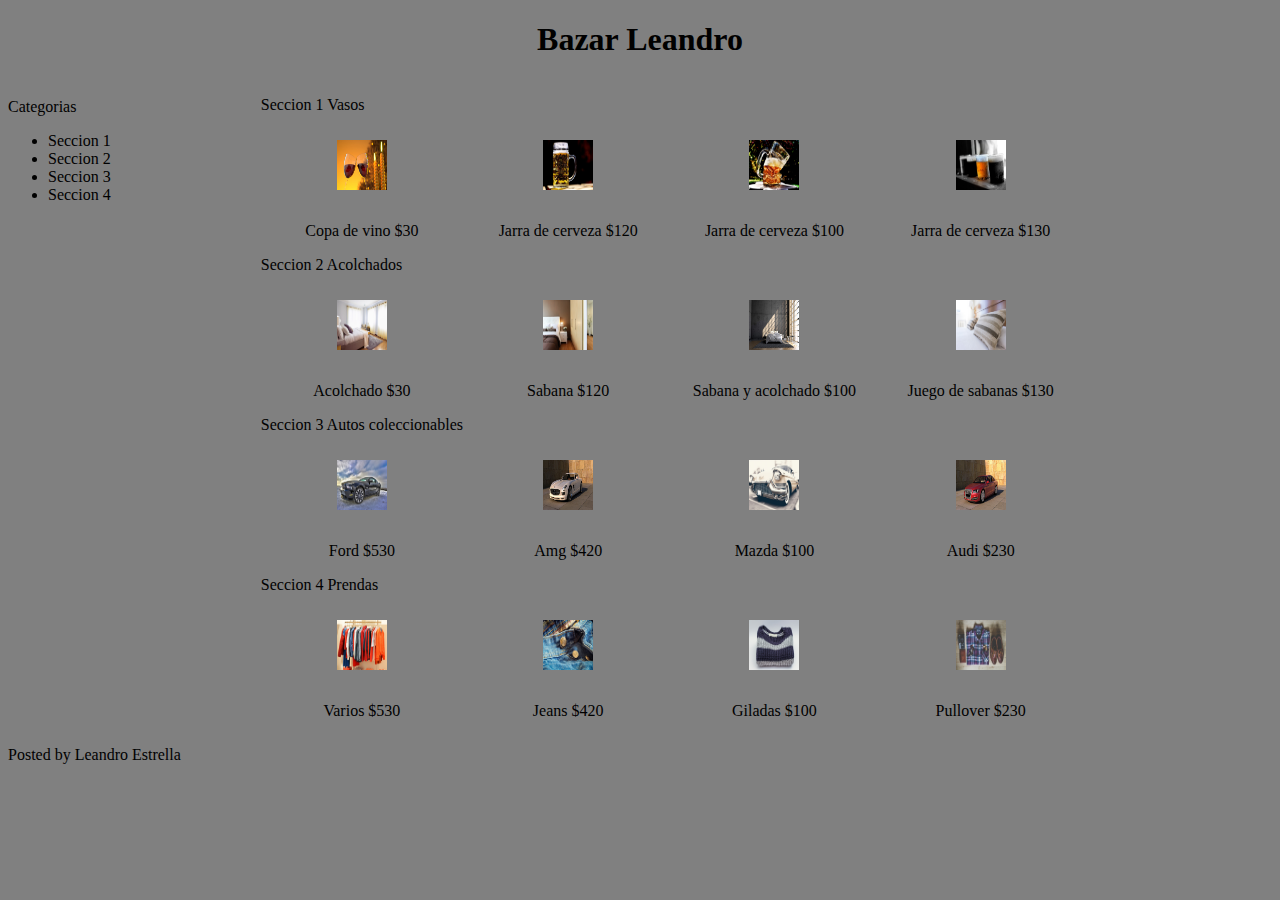
==== index.html @ 847a6f5a "first commit" ====
<!DOCTYPE html>
<html>
<head>
	<meta charset="UTF-8">
	<link rel="stylesheet" href="stylesheet2.css">
	<title>Aplicacion de test</title>
</head>

<body>
		<header> 
		<h1>Bazar Leandro</h1> 
		</header>
		
		
		
		<article class='todo'>
		<section>
	
		
				<p> Seccion 1 Vasos </p>
				<div class='vasos'>
					<article>
					<img src="wine-2891894_640.jpg"/>
					</article>
					<br><span> Copa de vino $30</span>
				</div>
		
				<div class='vasos'>
					<article>
					<img src="beer-2439237_640.jpg"/>
					</article>
					<br><span> Jarra de cerveza $120</span>
				</div>
				<div class='vasos'>
					<article>
					<img src="beer-3609281_640.jpg"/>
					</article>
					<br><span> Jarra de cerveza $100</span>
				</div>
				<div class='vasos'>
					<article>
					<img src="beers-1283566_640.jpg"/>
					</article>
					<br><span> Jarra de cerveza $130</span>
				</div>
	</section>
	
		<section>
		
				<p> Seccion 2 Acolchados </p>
					<div class='acolchados'>
					<article>
					<img src="bed-1839183_640.jpg"/>
					</article>
					<br><span> Acolchado $30</span>
					</div>
					<div class='acolchados'>
					<article>
					<img src="bed-1839184_640.jpg"/>
					</article>
					<br><span> Sabana $120</span>
					</div>
					<div class='acolchados'>
					<article>
					<img src="live-3104077_640.jpg"/>
					</article>
					<br><span> Sabana y acolchado $100</span>
					</div>
					<div class='acolchados'>
					<article>
					<img src="pillows-1031079_640.jpg"/>
					</article>
					<br><span> Juego de sabanas $130</span>
					</div>
	</section>
		<section>
		
				<p> Seccion 3 Autos coleccionables </p>
					<div class='autos'>
					<article>
					<img src="ford-63930_640.jpg"/>
					</article>
					<br><span> Ford $530</span>
					</div>
					<div class='autos'>
					<article>
					<img src="amg-1880381_640.jpg"/>
					</article>
					<br><span> Amg $420</span>
					</div>
					<div class='autos'>
					<article>
					<img src="auto-788747_640.jpg"/>
					</article>
					<br><span> Mazda $100</span>
					</div>
					<div class='autos'>
					<article>
					<img src="audi-1890494_640.jpg"/>
					</article>
					<br><span> Audi $230</span>
					</div>
		</section>
		<section>
		
				<p> Seccion 4 Prendas</p>
					<div class='prendas'>
					<article>
					<img src="store-1338629_640.jpg"/>
					</article>
					<br><span> Varios $530</span>
					</div>
					<div class='prendas'>
					<article>
					<img src="jeans-2979818_640.jpg"/>
					</article>
					<br><span> Jeans $420</span>
					</div>
					<div class='prendas'>
					<article>
					<img src="fashion-1283863_640.jpg"/>
					</article>
					<br><span> Giladas $100</span>
					</div>
					<div class='prendas'>
					<article>
					<img src="fashion-918446_640.jpg"/>
					</article>
					<br><span> Pullover $230</span>
					</div>
		</section>
		</article>
	
		<aside>
			<br><span> Categorias </span>
			<ul>
				<li> Seccion 1 </li>
				<li> Seccion 2 </li>
				<li> Seccion 3 </li>
				<li> Seccion 4 </li>
			</ul>
		</aside>
		<footer>
		<span> Posted by Leandro Estrella </span>
		</footer>
	
	

</body>
 
</html>
---- stylesheet2.css ----
body {
	background-color: grey;
	height:100%;
	}
header {
	text-align: center;
	}
	
article {
	float: center;
}

article.todo {
	
	float: right;
	padding: 0%;
	width: 80%;
	height:100%;
}


section {
	
	text-align: left;
	float: center-right;
	
	;
}
	
}
ul,
li {
	width: 20% ;
	height: 100%;
}
aside {
	
	height: 666px;
	float: clear;
	width: 20%;
	text-align: left;
	
	
}
}
footer {
	float: clear;
	text-align: center;
    width: 100%;
    display: block;
    bottom: 0px;
   
}


img {
	padding: 10px;
	width: 50px; 
	height: 50px;
}

.test {
	
	width: 10 px;
	height:5px;
}
div.acolchados {
	vertical-align: top;
    display: inline-block;
    text-align: center;
	width: 20%;
}

div.autos {
	vertical-align: top;
    display: inline-block;
    text-align: center;
	
	width:20%;
	}
div.prendas {
	vertical-align: top;
    display: inline-block;
    text-align: center;
	width:20%;
	}
	
div.vasos {
    vertical-align: top;
    display: inline-block;
    text-align: center;
	width:20%;
	
}
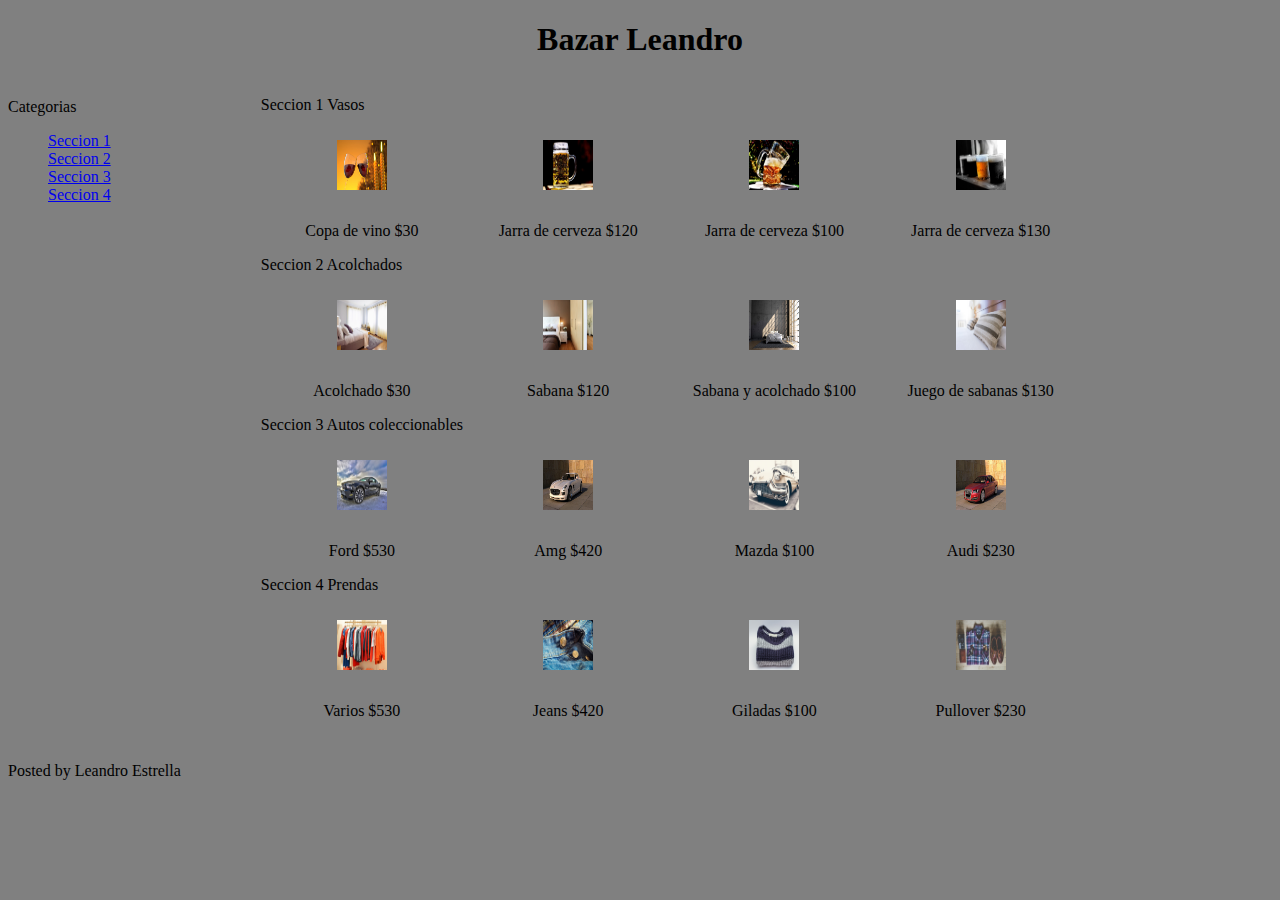
==== commit 06393c68: "retocado" ====
--- a/index.html
+++ b/index.html
@@ -134,14 +134,14 @@
 		<aside>
 			<br><span> Categorias </span>
 			<ul>
-				<li> Seccion 1 </li>
-				<li> Seccion 2 </li>
-				<li> Seccion 3 </li>
-				<li> Seccion 4 </li>
+				<a href="seccion1.html"> Seccion 1 </a>
+				<br><a href="seccion2.html"> Seccion 2 </a>
+				<br><a href="seccion3.html"> Seccion 3 </a>
+				<br><a href="seccion1.html"> Seccion 4 </a>
 			</ul>
 		</aside>
 		<footer>
-		<span> Posted by Leandro Estrella </span>
+		<p> Posted by Leandro Estrella </p>
 		</footer>
 	
 	
--- a/stylesheet2.css
+++ b/stylesheet2.css
@@ -44,7 +44,7 @@
 }
 }
 footer {
-	float: clear;
+	
 	text-align: center;
     width: 100%;
     display: block;
@@ -59,11 +59,7 @@
 	height: 50px;
 }
 
-.test {
-	
-	width: 10 px;
-	height:5px;
-}
+
 div.acolchados {
 	vertical-align: top;
     display: inline-block;
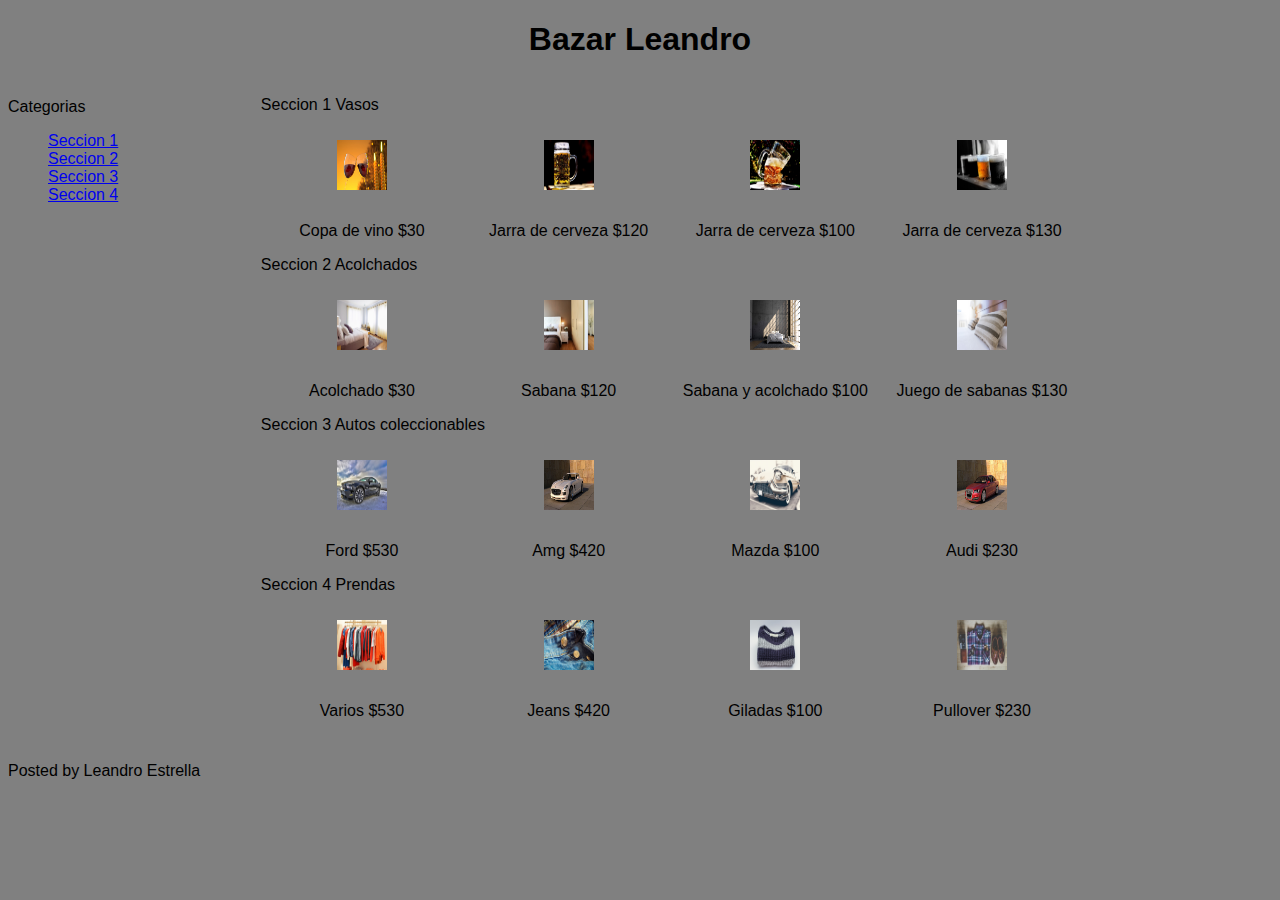
==== commit 6bb1ab97: "Agrego primera funcionalidad carro" ====
--- a/index.html
+++ b/index.html
@@ -4,6 +4,28 @@
 	<meta charset="UTF-8">
 	<link rel="stylesheet" href="stylesheet2.css">
 	<title>Aplicacion de test</title>
+	<script type="text/javascript">
+		
+		function marcar(id) {
+						id.classList.toggle("imagen");
+						}
+		
+		function carro() {
+			var imagen = document.getElementById("imagen");
+			var precio = document.getElementById("precio");
+			var spl = precio.split("$");
+			var carro = 0;
+			if (imagen.classList.toggle("imagen") == true ) {
+			carro += parseInt(spl[1]);
+			} else {
+			carro = carro - parseInt(spl[1]); 
+			}
+		
+		}
+	
+	
+	
+	</script>
 </head>
 
 <body>
@@ -13,123 +35,125 @@
 		
 		
 		
-		<article class='todo'>
-		<section>
+		<div class='todo'>
+			
+				<section>
+					<p> Seccion 1 Vasos </p>
+					<div class='vasos'>
+						<article>
+							<img src="wine-2891894_640.jpg" id="imagen"   onclick="marcar(this)" />
+						</article>
+						<br><span id="precio"> Copa de vino $30</span>
+					</div>
+		
+					<div class='vasos'>
+						
+						<article>
+							<img src="beer-2439237_640.jpg" id="imagen"  onclick="marcar(this)" />
+						</article>
+						
+						<br><span id="precio"> Jarra de cerveza $120</span>
+					</div>
+					<div class='vasos'>
+						<article>
+							<img src="beer-3609281_640.jpg" id="imagen" onclick="marcar(this)"/>
+						</article>
+						<br><span id="precio"> Jarra de cerveza $100</span>
+					</div>
+					<div class='vasos'>
+						<article>
+							<img src="beers-1283566_640.jpg" id="imagen" onclick="marcar(this)"/>
+						</article>
+						<br><span id="precio"> Jarra de cerveza $130</span>
+					</div>
+				</section>
 	
+				<section>
 		
-				<p> Seccion 1 Vasos </p>
-				<div class='vasos'>
-					<article>
-					<img src="wine-2891894_640.jpg"/>
-					</article>
-					<br><span> Copa de vino $30</span>
-				</div>
-		
-				<div class='vasos'>
-					<article>
-					<img src="beer-2439237_640.jpg"/>
-					</article>
-					<br><span> Jarra de cerveza $120</span>
-				</div>
-				<div class='vasos'>
-					<article>
-					<img src="beer-3609281_640.jpg"/>
-					</article>
-					<br><span> Jarra de cerveza $100</span>
-				</div>
-				<div class='vasos'>
-					<article>
-					<img src="beers-1283566_640.jpg"/>
-					</article>
-					<br><span> Jarra de cerveza $130</span>
-				</div>
-	</section>
-	
-		<section>
-		
-				<p> Seccion 2 Acolchados </p>
+					<p> Seccion 2 Acolchados </p>
 					<div class='acolchados'>
-					<article>
-					<img src="bed-1839183_640.jpg"/>
-					</article>
-					<br><span> Acolchado $30</span>
+						<article>
+							<img src="bed-1839183_640.jpg" id="imagen" onclick="marcar(this)"/>
+						</article>
+						<br><span id="precio"> Acolchado $30</span>
 					</div>
 					<div class='acolchados'>
-					<article>
-					<img src="bed-1839184_640.jpg"/>
-					</article>
-					<br><span> Sabana $120</span>
+						<article>
+							<img src="bed-1839184_640.jpg" id="imagen" onclick="marcar(this)"/>
+						</article>
+						<br><span id="precio"> Sabana $120</span>
 					</div>
 					<div class='acolchados'>
-					<article>
-					<img src="live-3104077_640.jpg"/>
-					</article>
-					<br><span> Sabana y acolchado $100</span>
+						<article>
+							<img src="live-3104077_640.jpg" id="imagen" onclick="marcar(this)"/>
+						</article>
+						<br><span id="precio"> Sabana y acolchado $100</span>
 					</div>
 					<div class='acolchados'>
-					<article>
-					<img src="pillows-1031079_640.jpg"/>
-					</article>
-					<br><span> Juego de sabanas $130</span>
+						<article>
+							<img src="pillows-1031079_640.jpg" id="imagen" onclick="marcar(this)"/>
+						</article>
+						<br><span id="precio"> Juego de sabanas $130</span>
 					</div>
-	</section>
-		<section>
+				</section>
+				<section>
 		
-				<p> Seccion 3 Autos coleccionables </p>
+					<p> Seccion 3 Autos coleccionables </p>
 					<div class='autos'>
 					<article>
-					<img src="ford-63930_640.jpg"/>
+					<img src="ford-63930_640.jpg" id="imagen" onclick="marcar(this)"/>
 					</article>
-					<br><span> Ford $530</span>
+					<br><span id="precio"> Ford $530</span>
 					</div>
 					<div class='autos'>
 					<article>
-					<img src="amg-1880381_640.jpg"/>
+					<img src="amg-1880381_640.jpg" id="imagen" onclick="marcar(this)"/>
 					</article>
-					<br><span> Amg $420</span>
+					<br><span id="precio"> Amg $420</span>
 					</div>
 					<div class='autos'>
 					<article>
-					<img src="auto-788747_640.jpg"/>
+					<img src="auto-788747_640.jpg" id="imagen" onclick="marcar(this)"/>
 					</article>
-					<br><span> Mazda $100</span>
+					<br><span id="precio"> Mazda $100</span>
 					</div>
 					<div class='autos'>
 					<article>
-					<img src="audi-1890494_640.jpg"/>
+					<img src="audi-1890494_640.jpg" id="imagen" onclick="marcar(this)"/>
 					</article>
-					<br><span> Audi $230</span>
+					<br><span id="precio"> Audi $230</span>
 					</div>
-		</section>
-		<section>
+				</section>
+				<section>
 		
 				<p> Seccion 4 Prendas</p>
 					<div class='prendas'>
 					<article>
-					<img src="store-1338629_640.jpg"/>
+					<img src="store-1338629_640.jpg" id="imagen" onclick="marcar(this)"/>
 					</article>
-					<br><span> Varios $530</span>
+					<br><span id="precio"> Varios $530</span>
 					</div>
 					<div class='prendas'>
 					<article>
-					<img src="jeans-2979818_640.jpg"/>
+					<img src="jeans-2979818_640.jpg" id="imagen" onclick="marcar(this)"/>
 					</article>
-					<br><span> Jeans $420</span>
+					<br><span id="precio"> Jeans $420</span>
 					</div>
 					<div class='prendas'>
 					<article>
-					<img src="fashion-1283863_640.jpg"/>
+					<img src="fashion-1283863_640.jpg" id="imagen" onclick="marcar(this)"/>
 					</article>
-					<br><span> Giladas $100</span>
+					<br><span id="precio"> Giladas $100</span>
 					</div>
 					<div class='prendas'>
 					<article>
-					<img src="fashion-918446_640.jpg"/>
+					<img src="fashion-918446_640.jpg" id="imagen" onclick="marcar(this)"/>
 					</article>
-					<br><span> Pullover $230</span>
+					<br><span id="precio"> Pullover $230</span>
 					</div>
-		</section>
-		</article>
+				</section>
+			
+		</div>
 	
 		<aside>
 			<br><span> Categorias </span>
--- a/stylesheet2.css
+++ b/stylesheet2.css
@@ -1,4 +1,6 @@
 body {
+	font-family: Arial;
+	
 	background-color: grey;
 	height:100%;
 	}
@@ -10,7 +12,7 @@
 	float: center;
 }
 
-article.todo {
+div.todo {
 	
 	float: right;
 	padding: 0%;
@@ -44,7 +46,7 @@
 }
 }
 footer {
-	
+	float:clear;
 	text-align: center;
     width: 100%;
     display: block;
@@ -58,6 +60,11 @@
 	width: 50px; 
 	height: 50px;
 }
+
+img.imagen {
+	opacity: 0.6;
+}
+
 
 
 div.acolchados {
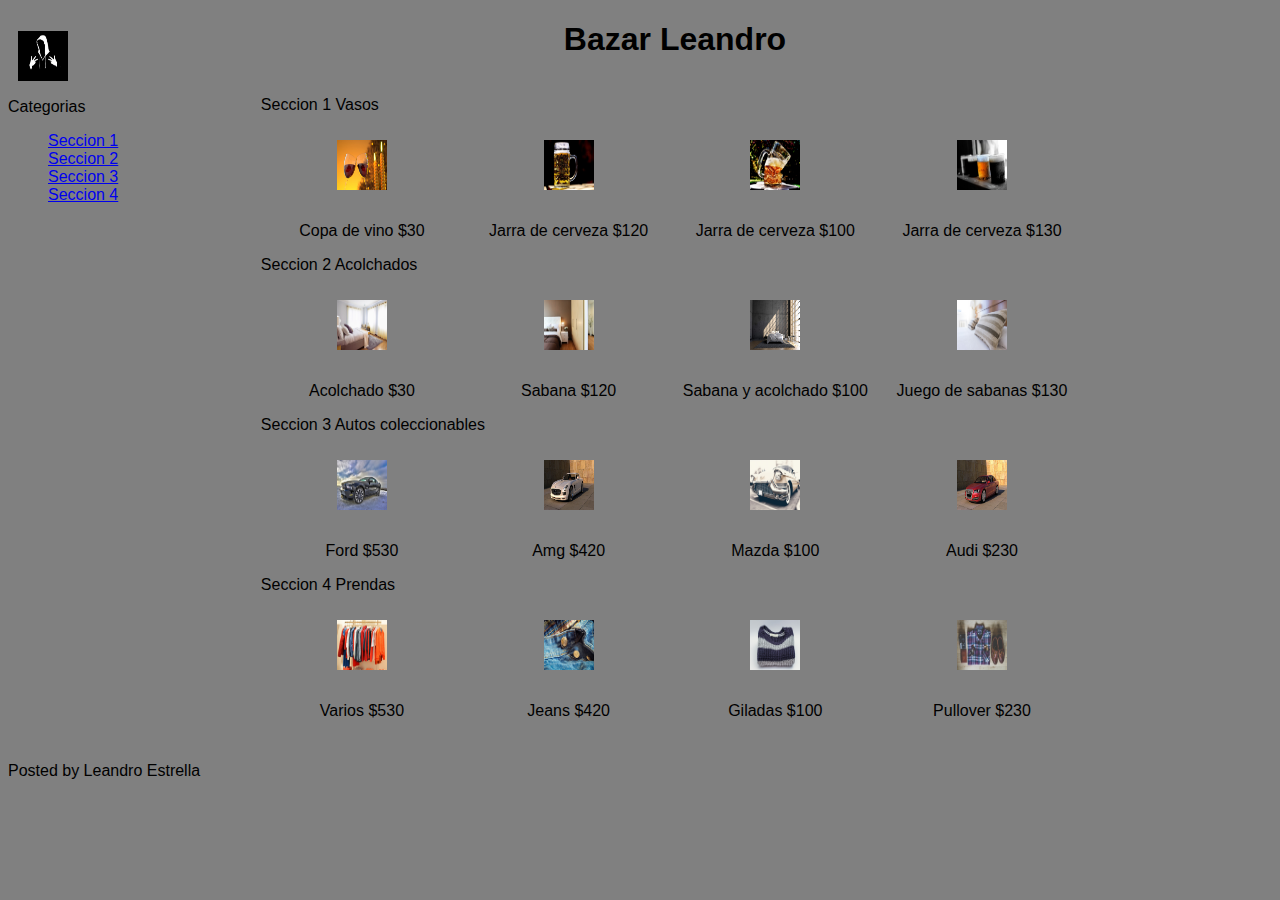
==== commit 1e2d3ca7: "agregar logo" ====
--- a/index.html
+++ b/index.html
@@ -29,9 +29,15 @@
 </head>
 
 <body>
-		<header> 
-		<h1>Bazar Leandro</h1> 
-		</header>
+		<div class="header">
+			<div class="logo">
+			<img src="logo.jpg">
+			</div>
+			<div class="h1">
+			<h1>Bazar Leandro</h1>
+			</div>
+			
+		</div>
 		
 		
 		
@@ -41,7 +47,7 @@
 					<p> Seccion 1 Vasos </p>
 					<div class='vasos'>
 						<article>
-							<img src="wine-2891894_640.jpg" id="imagen"   onclick="marcar(this)" />
+							<img src="wine-2891894_640.jpg" id="imagen"  onclick="marcar(this)" />
 						</article>
 						<br><span id="precio"> Copa de vino $30</span>
 					</div>
--- a/stylesheet2.css
+++ b/stylesheet2.css
@@ -4,9 +4,7 @@
 	background-color: grey;
 	height:100%;
 	}
-header {
-	text-align: center;
-	}
+
 	
 article {
 	float: center;
@@ -18,6 +16,15 @@
 	padding: 0%;
 	width: 80%;
 	height:100%;
+}
+
+div.h1 {
+	text-align: center;
+	float: center;
+}
+
+div.logo {
+	float: left;
 }
 
 
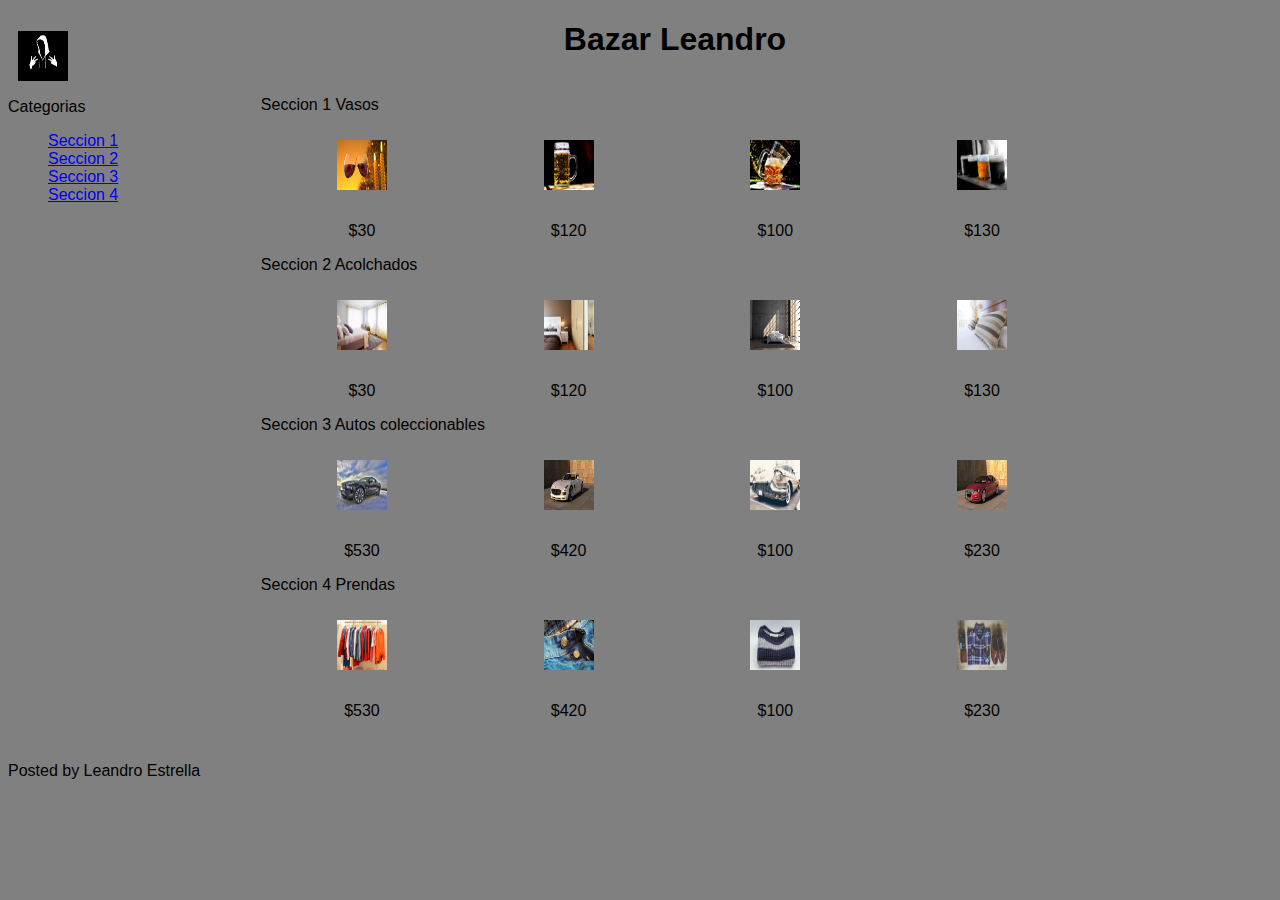
==== commit fc38b561: "agregando Jquery" ====
--- a/index.html
+++ b/index.html
@@ -4,7 +4,26 @@
 	<meta charset="UTF-8">
 	<link rel="stylesheet" href="stylesheet2.css">
 	<title>Aplicacion de test</title>
+	
+	<script type="text/javascript" src="https://ajax.googleapis.com/ajax/libs/jquery/3.3.1/jquery.min.js"></script>
+	<script>
+	
+		$(document).ready(function() {
+		
+			$('form').click(function(e) {
+			
+				e.css("opacity",0.2);
+			
+			});
+	
+	
+	
+	
+	    });
+	</script>
+	<!------
 	<script type="text/javascript">
+	
 		
 		function marcar(id) {
 						id.classList.toggle("imagen");
@@ -26,6 +45,8 @@
 	
 	
 	</script>
+	
+	-------->
 </head>
 
 <body>
@@ -42,35 +63,35 @@
 		
 		
 		<div class='todo'>
-			
+			<form>
 				<section>
 					<p> Seccion 1 Vasos </p>
 					<div class='vasos'>
 						<article>
-							<img src="wine-2891894_640.jpg" id="imagen"  onclick="marcar(this)" />
-						</article>
-						<br><span id="precio"> Copa de vino $30</span>
+							<img src="wine-2891894_640.jpg"    />
+						</article>
+						<br><span id="precio"> $30</span>
 					</div>
 		
 					<div class='vasos'>
 						
 						<article>
-							<img src="beer-2439237_640.jpg" id="imagen"  onclick="marcar(this)" />
+							<img src="beer-2439237_640.jpg"    />
 						</article>
 						
-						<br><span id="precio"> Jarra de cerveza $120</span>
-					</div>
-					<div class='vasos'>
-						<article>
-							<img src="beer-3609281_640.jpg" id="imagen" onclick="marcar(this)"/>
-						</article>
-						<br><span id="precio"> Jarra de cerveza $100</span>
-					</div>
-					<div class='vasos'>
-						<article>
-							<img src="beers-1283566_640.jpg" id="imagen" onclick="marcar(this)"/>
-						</article>
-						<br><span id="precio"> Jarra de cerveza $130</span>
+						<br><span id="precio"> $120</span>
+					</div>
+					<div class='vasos'>
+						<article>
+							<img src="beer-3609281_640.jpg"  />
+						</article>
+						<br><span id="precio"> $100</span>
+					</div>
+					<div class='vasos'>
+						<article>
+							<img src="beers-1283566_640.jpg"  />
+						</article>
+						<br><span id="precio"> $130 </span>
 					</div>
 				</section>
 	
@@ -79,27 +100,27 @@
 					<p> Seccion 2 Acolchados </p>
 					<div class='acolchados'>
 						<article>
-							<img src="bed-1839183_640.jpg" id="imagen" onclick="marcar(this)"/>
-						</article>
-						<br><span id="precio"> Acolchado $30</span>
-					</div>
-					<div class='acolchados'>
-						<article>
-							<img src="bed-1839184_640.jpg" id="imagen" onclick="marcar(this)"/>
-						</article>
-						<br><span id="precio"> Sabana $120</span>
-					</div>
-					<div class='acolchados'>
-						<article>
-							<img src="live-3104077_640.jpg" id="imagen" onclick="marcar(this)"/>
-						</article>
-						<br><span id="precio"> Sabana y acolchado $100</span>
-					</div>
-					<div class='acolchados'>
-						<article>
-							<img src="pillows-1031079_640.jpg" id="imagen" onclick="marcar(this)"/>
-						</article>
-						<br><span id="precio"> Juego de sabanas $130</span>
+							<img src="bed-1839183_640.jpg"  />
+						</article>
+						<br><span id="precio"> $30</span>
+					</div>
+					<div class='acolchados'>
+						<article>
+							<img src="bed-1839184_640.jpg"  />
+						</article>
+						<br><span id="precio"> $120</span>
+					</div>
+					<div class='acolchados'>
+						<article>
+							<img src="live-3104077_640.jpg"  />
+						</article>
+						<br><span id="precio"> $100</span>
+					</div>
+					<div class='acolchados'>
+						<article>
+							<img src="pillows-1031079_640.jpg"  />
+						</article>
+						<br><span id="precio"> $130</span>
 					</div>
 				</section>
 				<section>
@@ -107,27 +128,27 @@
 					<p> Seccion 3 Autos coleccionables </p>
 					<div class='autos'>
 					<article>
-					<img src="ford-63930_640.jpg" id="imagen" onclick="marcar(this)"/>
-					</article>
-					<br><span id="precio"> Ford $530</span>
-					</div>
-					<div class='autos'>
-					<article>
-					<img src="amg-1880381_640.jpg" id="imagen" onclick="marcar(this)"/>
-					</article>
-					<br><span id="precio"> Amg $420</span>
-					</div>
-					<div class='autos'>
-					<article>
-					<img src="auto-788747_640.jpg" id="imagen" onclick="marcar(this)"/>
-					</article>
-					<br><span id="precio"> Mazda $100</span>
-					</div>
-					<div class='autos'>
-					<article>
-					<img src="audi-1890494_640.jpg" id="imagen" onclick="marcar(this)"/>
-					</article>
-					<br><span id="precio"> Audi $230</span>
+					<img src="ford-63930_640.jpg"  />
+					</article>
+					<br><span id="precio">  $530</span>
+					</div>
+					<div class='autos'>
+					<article>
+					<img src="amg-1880381_640.jpg"  />
+					</article>
+					<br><span id="precio">  $420</span>
+					</div>
+					<div class='autos'>
+					<article>
+					<img src="auto-788747_640.jpg"  />
+					</article>
+					<br><span id="precio">  $100</span>
+					</div>
+					<div class='autos'>
+					<article>
+					<img src="audi-1890494_640.jpg"  />
+					</article>
+					<br><span id="precio">  $230</span>
 					</div>
 				</section>
 				<section>
@@ -135,33 +156,33 @@
 				<p> Seccion 4 Prendas</p>
 					<div class='prendas'>
 					<article>
-					<img src="store-1338629_640.jpg" id="imagen" onclick="marcar(this)"/>
-					</article>
-					<br><span id="precio"> Varios $530</span>
-					</div>
-					<div class='prendas'>
-					<article>
-					<img src="jeans-2979818_640.jpg" id="imagen" onclick="marcar(this)"/>
-					</article>
-					<br><span id="precio"> Jeans $420</span>
-					</div>
-					<div class='prendas'>
-					<article>
-					<img src="fashion-1283863_640.jpg" id="imagen" onclick="marcar(this)"/>
-					</article>
-					<br><span id="precio"> Giladas $100</span>
-					</div>
-					<div class='prendas'>
-					<article>
-					<img src="fashion-918446_640.jpg" id="imagen" onclick="marcar(this)"/>
-					</article>
-					<br><span id="precio"> Pullover $230</span>
-					</div>
-				</section>
-			
+					<img src="store-1338629_640.jpg"  />
+					</article>
+					<br><span id="precio">  $530</span>
+					</div>
+					<div class='prendas'>
+					<article>
+					<img src="jeans-2979818_640.jpg"  />
+					</article>
+					<br><span id="precio">  $420</span>
+					</div>
+					<div class='prendas'>
+					<article>
+					<img src="fashion-1283863_640.jpg"  />
+					</article>
+					<br><span id="precio">  $100</span>
+					</div>
+					<div class='prendas'>
+					<article>
+					<img src="fashion-918446_640.jpg"  />
+					</article>
+					<br><span id="precio">  $230</span>
+					</div>
+				</section>
+			</form>
 		</div>
 	
-		<aside>
+		<nav>
 			<br><span> Categorias </span>
 			<ul>
 				<a href="seccion1.html"> Seccion 1 </a>
@@ -169,7 +190,7 @@
 				<br><a href="seccion3.html"> Seccion 3 </a>
 				<br><a href="seccion1.html"> Seccion 4 </a>
 			</ul>
-		</aside>
+		</nav>
 		<footer>
 		<p> Posted by Leandro Estrella </p>
 		</footer>
--- a/stylesheet2.css
+++ b/stylesheet2.css
@@ -42,7 +42,7 @@
 	width: 20% ;
 	height: 100%;
 }
-aside {
+nav {
 	
 	height: 666px;
 	float: clear;
